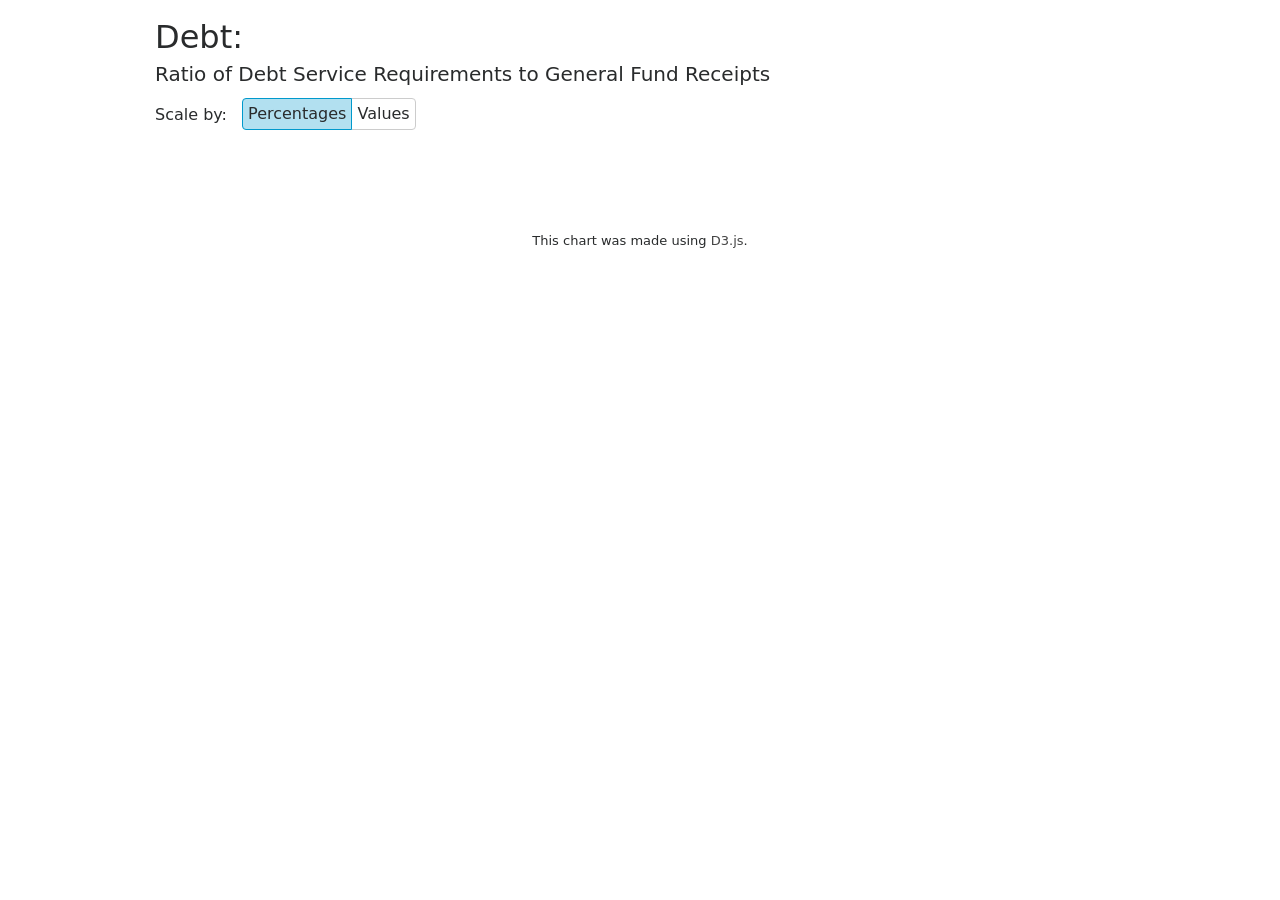
==== debt/index.html @ e4f54f6c "Rename debt.html to index.html" ====
<!DOCTYPE html>

<head>
  <meta charset="utf-8">
  <title>Debt</title>
  <link rel="stylesheet" href="bootstrap.min.css">
  <link rel="stylesheet" href="debt.css">
</head>

<body>
  <div class="container">
    <h2>Debt: </h2>
    <h5>Ratio of Debt Service Requirements to General Fund Receipts</h5>
    <div class="row">
      <div class="col">
        <span class="toolbar_label">Scale by:
        <span id="view_toolbar" class="btn-group" data-toggle="buttons">
          <label id="percentages" class="btn btn-secondary active"><input type="radio" autocomplete="off">Percentages</label>
          <label id="values" class="btn btn-secondary"><input type="radio" autocomplete="off">Values</label>
        </span></span>
      </div>
    </div>
    <div id="vis"></div>
  </div>
  <div style="height:100px"></div>
  <div class="footer">
    <p>This chart was made using <a href="https://d3js.org">D3.js</a>.</p>
  </div>

  <script src="https://d3js.org/d3.v4.min.js"></script>
  <script src="floatingTooltip.js"></script>
  <script src="stringFormatting.js"></script>
  <script src='debt.js'></script>

</body>
---- debt/debt.css ----
body {
  padding-top: 20px;
}

a, a:visited, a:active {
  color: #444;
}

.container {
  max-width: 1000px;
  max-height: 450px;
  margin: auto;
}

.toolbar_label {
   white-space:nowrap;
}

.btn {
  padding: 5px 5px 5px 5px;
}

.btn-group {
  padding: 0px 0px 0px 10px;
  margin-top: 5px;
}

.btn-secondary:active, .btn-secondary.active, .btn-secondary:hover {
    border: 1px solid rgba(0, 153, 204, 1);
    background: rgba(0, 153, 204, 0.3);
}

.uBar {
  fill: steelblue;
}

.tBar {
  fill: skyblue;
}

.oBar:hover {
  stroke: black;
}

.axis--x path {
  display: none;
}

#floatingTooltip {
  position: absolute;
  top: 100px;
  left: 100px;
  -moz-border-radius:5px;
  border-radius: 5px;
  border: 2px solid #000;
  background: #fff;
  opacity: .9;
  color: black;
  padding: 10px;
  font-size: 12px;
  z-index: 10;
}

.tooltip .heading {
  text-decoration:underline;
}
.tooltip td
{
    padding:0 10px 0 10px;
}

.tooltip td .indent {
    padding: 0px 10px 0px 50px;
}

.footer {
  text-align: center;
  font-size: 13px;
  line-height: 50%;
}
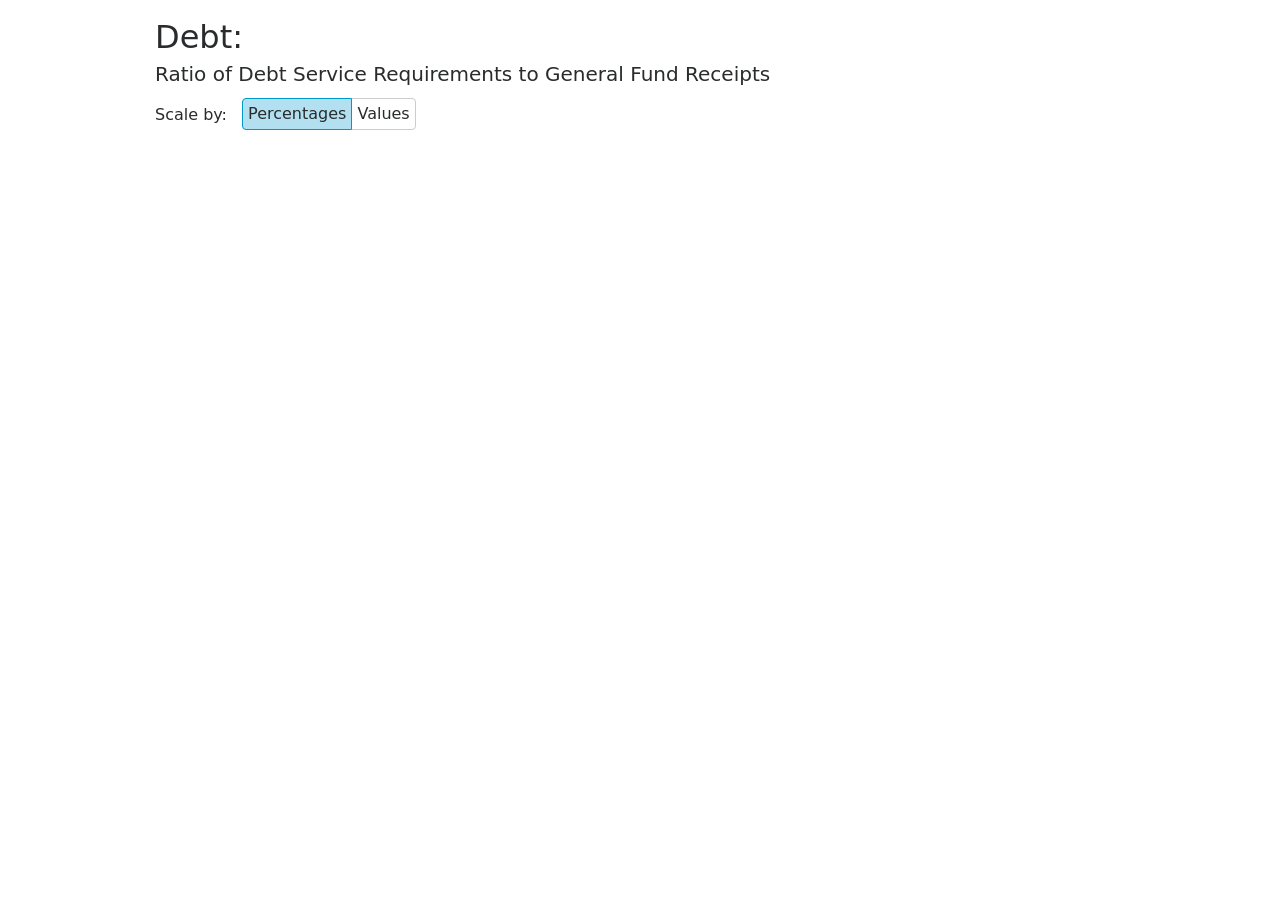
==== commit 81f2e6e0: "Update index.html" ====
--- a/debt/index.html
+++ b/debt/index.html
@@ -24,7 +24,6 @@
   </div>
   <div style="height:100px"></div>
   <div class="footer">
-    <p>This chart was made using <a href="https://d3js.org">D3.js</a>.</p>
   </div>
 
   <script src="https://d3js.org/d3.v4.min.js"></script>
